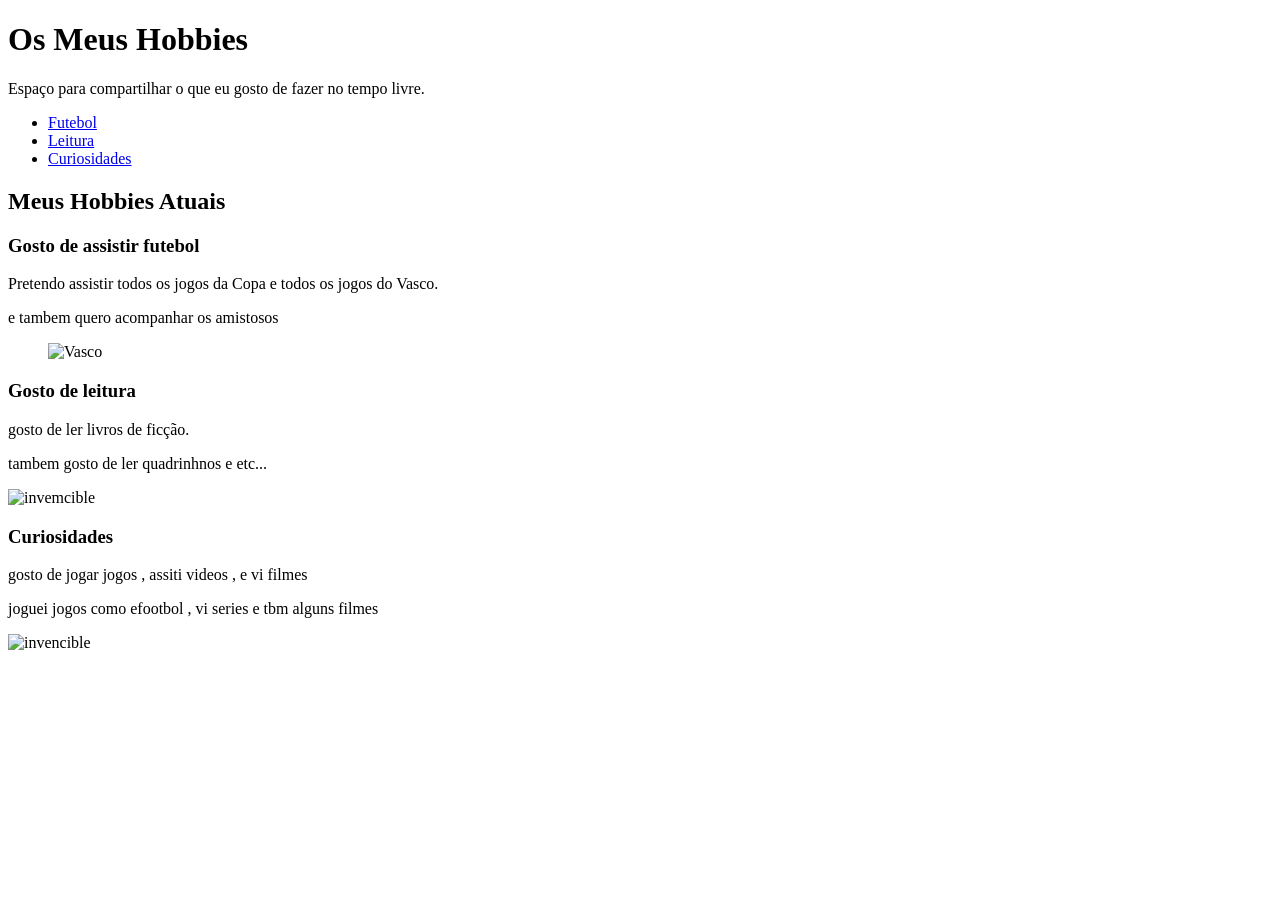
==== hobbies.html @ 565aff54 "Add files via upload" ====
<!DOCTYPE html>
<html lang="pt-BR">
<head>
    <meta charset="UTF-8">
    <meta name="viewport" content="width=device-width, initial-scale=1.0">
    <title>Os Meus Hobbies</title>
</head>
<body>

    <header>
        <h1>Os Meus Hobbies</h1>
        <p>Espaço para compartilhar o que eu gosto de fazer no tempo livre.</p>
        
        <nav>
            <ul>
                <li><a href="#futebol">Futebol</a></li>
                <li><a href="#leitura">Leitura</a></li>
                <li><a href="#curiosidades">Curiosidades</a></li>
            </ul>
        </nav>
    </header>

    <main>
        <section id="hobbies">
            <h2>Meus Hobbies Atuais</h2>

            
            <article id="futebol">
                <h3>Gosto de assistir futebol</h3>
                <p>Pretendo assistir todos os jogos da Copa e todos os jogos do Vasco.</p>
                <p> e tambem quero acompanhar os amistosos</p>
                
                <figure>
                    <img src="https://i.pinimg.com/736x/bd/9a/5a/bd9a5af99c2ccd2d6cf101772c772298.jpg" alt="Vasco" width="350"
                </figure>
            </article>

            
            <article id="leitura">
                <h3>Gosto de leitura</h3>
                <p>gosto de ler livros de ficção.</p>
                <p> tambem gosto de ler quadrinhnos e etc... <p/>
                <img src="https://i.pinimg.com/736x/71/51/a8/7151a8497c3043f21439635900ab305b.jpg " alt="invemcible" width="350"
            </article
            

            <article id="curiosidades">
                <h3>Curiosidades</h3>
                <p>gosto de jogar jogos , assiti videos , e vi filmes</p>
                <p> joguei jogos como efootbol , vi series e tbm alguns filmes  </p>
                
                <img src="https://i.pinimg.com/736x/16/7a/ca/167aca315188ac026fa3f7f645ebfb77.jpg "alt="invencible"widht"350"
            </article>
        </section>
    </main>

</body>
</html>
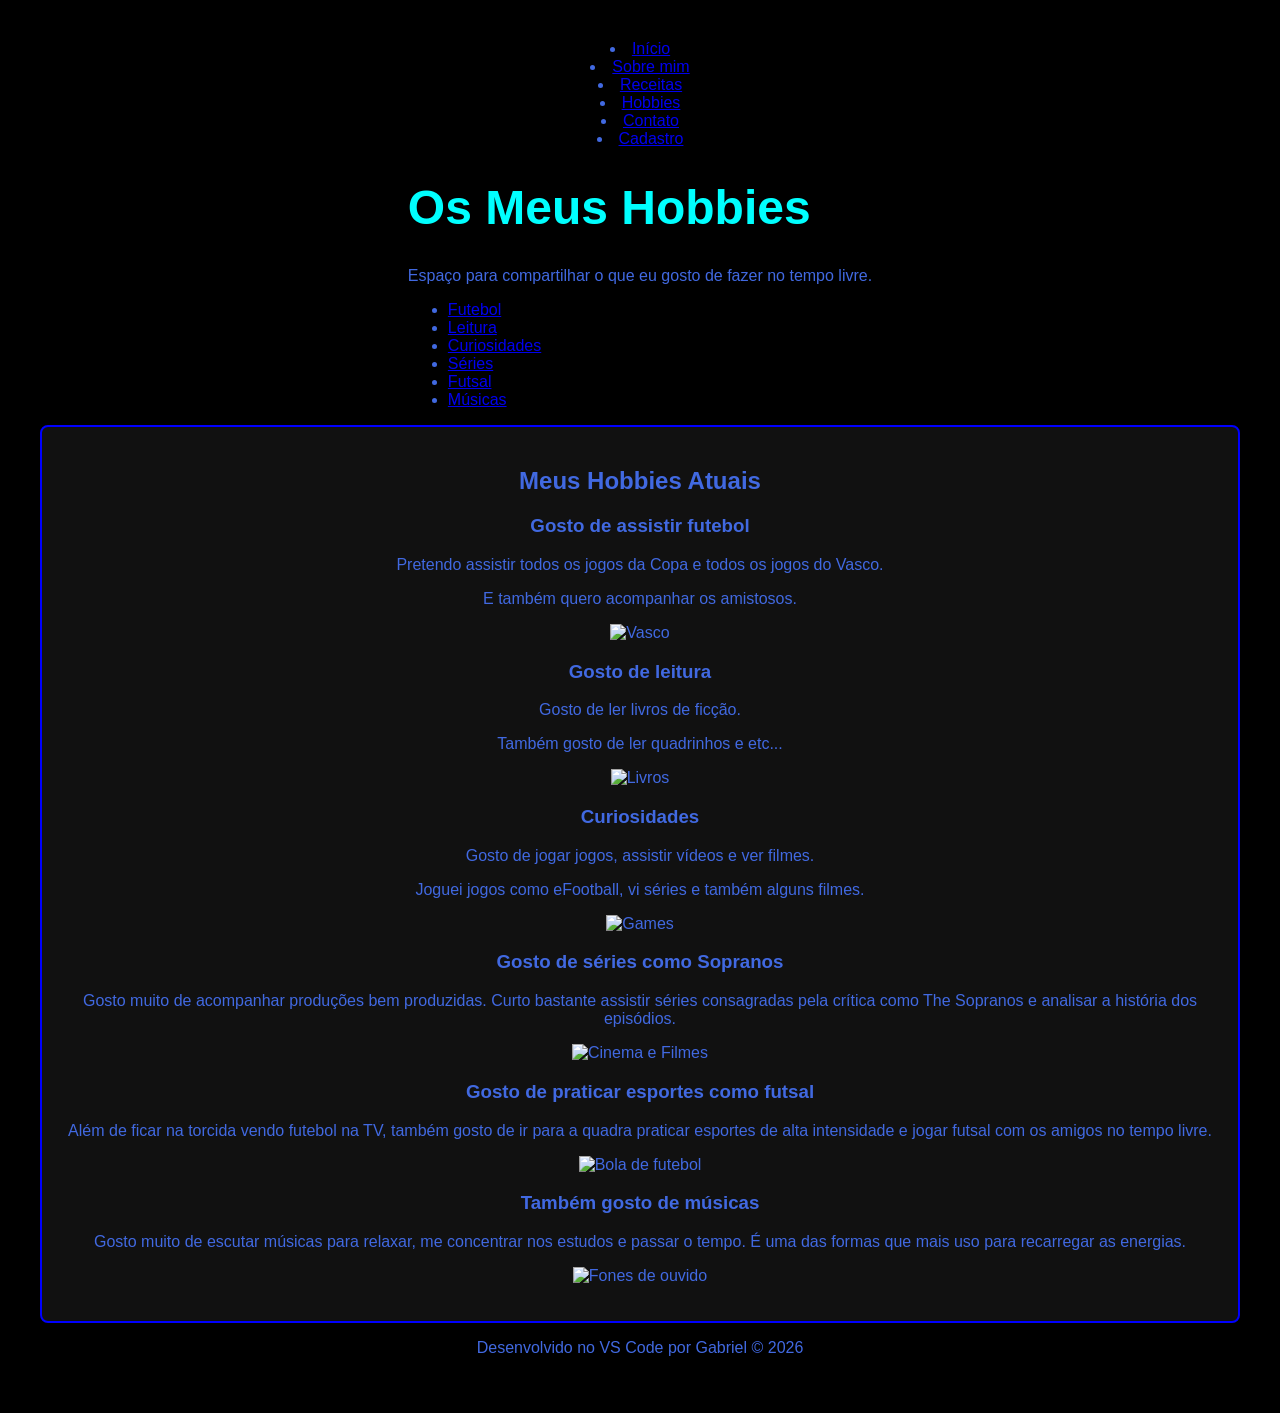
==== commit 088b1b79: "Add files via upload" ====
--- a/hobbies.html
+++ b/hobbies.html
@@ -4,55 +4,106 @@
     <meta charset="UTF-8">
     <meta name="viewport" content="width=device-width, initial-scale=1.0">
     <title>Os Meus Hobbies</title>
+   
 </head>
+                <li><a href="index.html" class="link-botao">Início</a></li>
+                <li><a href="sobre_mim.html" class="link-botao">Sobre mim</a></li>
+                <li><a href="receitas.html" class="link-botao">Receitas</a></li>
+                <li><a href="hobbies.html" class="link-botao">Hobbies</a></li>
+                <li><a href="contato.html" class="link-botao">Contato</a></li>
+                <li><a href="cadastro.html" class="link-botao">Cadastro</a></li>
+<link rel="stylesheet" href="style.css">
 <body>
 
-    <header>
-        <h1>Os Meus Hobbies</h1>
-        <p>Espaço para compartilhar o que eu gosto de fazer no tempo livre.</p>
+    <header class="cabecalho-principal">
+        <h1 class="titulo-principal">Os Meus Hobbies</h1>
+        <p class="subtitulo">Espaço para compartilhar o que eu gosto de fazer no tempo livre.</p>
         
-        <nav>
-            <ul>
-                <li><a href="#futebol">Futebol</a></li>
-                <li><a href="#leitura">Leitura</a></li>
-                <li><a href="#curiosidades">Curiosidades</a></li>
+        <nav class="menu-navegacao">
+            <ul class="lista-menu">
+                <li><a href="#futebol" class="link-menu">Futebol</a></li>
+                <li><a href="#leitura" class="link-menu">Leitura</a></li>
+                <li><a href="#curiosidades" class="link-menu">Curiosidades</a></li>
+                <li><a href="#series" class="link-menu">Séries</a></li>
+                <li><a href="#futsal" class="link-menu">Futsal</a></li>
+                <li><a href="#musicas" class="link-menu">Músicas</a></li>
             </ul>
         </nav>
     </header>
 
-    <main>
+    <main class="container">
         <section id="hobbies">
-            <h2>Meus Hobbies Atuais</h2>
+            <h2 class="titulo-secao">Meus Hobbies Atuais</h2>
 
-            
-            <article id="futebol">
-                <h3>Gosto de assistir futebol</h3>
-                <p>Pretendo assistir todos os jogos da Copa e todos os jogos do Vasco.</p>
-                <p> e tambem quero acompanhar os amistosos</p>
+            <!-- CARD FUTEBOL -->
+            <article id="futebol" class="cartao-hobby">
+                <h3 class="titulo-hobby">Gosto de assistir futebol</h3>
+                <p class="texto-hobby">Pretendo assistir todos os jogos da Copa e todos os jogos do Vasco.</p>
+                <p class="texto-hobby">E também quero acompanhar os amistosos.</p>
                 
-                <figure>
-                    <img src="https://i.pinimg.com/736x/bd/9a/5a/bd9a5af99c2ccd2d6cf101772c772298.jpg" alt="Vasco" width="350"
+                <figure class="container-imagem">
+                    <img src="https://i.pinimg.com/1200x/bd/9a/5a/bd9a5af99c2ccd2d6cf101772c772298.jpg" alt="Vasco" width="350"">
                 </figure>
             </article>
 
+            <!-- CARD LEITURA -->
+            <article id="leitura" class="cartao-hobby">
+                <h3 class="titulo-hobby">Gosto de leitura</h3>
+                <p class="texto-hobby">Gosto de ler livros de ficção.</p>
+                <p class="texto-hobby">Também gosto de ler quadrinhos e etc...</p>
+                
+                <figure class="container-imagem">
+                    <img src="https://i.pinimg.com/1200x/26/0e/a3/260ea3af4ad863b218f2e3b7689fc794.jpg" alt="Livros"width="350">
+                </figure>
+            </article>
             
-            <article id="leitura">
-                <h3>Gosto de leitura</h3>
-                <p>gosto de ler livros de ficção.</p>
-                <p> tambem gosto de ler quadrinhnos e etc... <p/>
-                <img src="https://i.pinimg.com/736x/71/51/a8/7151a8497c3043f21439635900ab305b.jpg " alt="invemcible" width="350"
-            </article
-            
+            <!-- CARD CURIOSIDADES -->
+            <article id="curiosidades" class="cartao-hobby">
+                <h3 class="titulo-hobby">Curiosidades</h3>
+                <p class="texto-hobby">Gosto de jogar jogos, assistir vídeos e ver filmes.</p>
+                <p class="texto-hobby">Joguei jogos como eFootball, vi séries e também alguns filmes.</p>
+                
+                <figure class="container-imagem">
+                    <img src="https://i.pinimg.com/736x/39/b5/eb/39b5ebe67d2c5f677c8de87a54b127a0.jpg" alt="Games"width="350">
+                </figure>
+            </article>
 
-            <article id="curiosidades">
-                <h3>Curiosidades</h3>
-                <p>gosto de jogar jogos , assiti videos , e vi filmes</p>
-                <p> joguei jogos como efootbol , vi series e tbm alguns filmes  </p>
+            <!-- CARD SÉRIES -->
+            <article id="series" class="cartao-hobby">
+                <h3 class="titulo-hobby">Gosto de séries como Sopranos</h3>
+                <p class="texto-hobby">Gosto muito de acompanhar produções bem produzidas. Curto bastante assistir séries consagradas pela crítica como The Sopranos e analisar a história dos episódios.</p>
                 
-                <img src="https://i.pinimg.com/736x/16/7a/ca/167aca315188ac026fa3f7f645ebfb77.jpg "alt="invencible"widht"350"
+                <figure class="container-imagem">
+                    <img src="https://i.pinimg.com/736x/00/ac/a3/00aca3ab6b2db281842dfde0fcd72365.jpg" alt="Cinema e Filmes" width="350">
+                </figure>
             </article>
+
+            <!-- CARD FUTSAL -->
+            <article id="futsal" class="cartao-hobby">
+                <h3 class="titulo-hobby">Gosto de praticar esportes como futsal</h3>
+                <p class="texto-hobby">Além de ficar na torcida vendo futebol na TV, também gosto de ir para a quadra praticar esportes de alta intensidade e jogar futsal com os amigos no tempo livre.</p>
+                
+                <figure class="container-imagem">
+                    <img src="https://i.pinimg.com/736x/31/65/0b/31650b2d0dc04847d1461aedebf43f01.jpg" alt="Bola de futebol" width="350">
+                </figure>
+            </article>
+
+            <!-- CARD MÚSICAS -->
+            <article id="musicas" class="cartao-hobby">
+                <h3 class="titulo-hobby">Também gosto de músicas</h3>
+                <p class="texto-hobby">Gosto muito de escutar músicas para relaxar, me concentrar nos estudos e passar o tempo. É uma das formas que mais uso para recarregar as energias.</p>
+                
+                <figure class="container-imagem">
+                    <img src="https://i.pinimg.com/736x/e5/8d/25/e58d25e0f2c8b53ca724b9de91a1662c.jpg" alt="Fones de ouvido" width="350">
+                </figure>
+            </article>
+
         </section>
     </main>
 
+    <footer class="rodape">
+        <p>Desenvolvido no VS Code por Gabriel &copy; 2026</p>
+    </footer>
+
 </body>
 </html>
--- a/style.css
+++ b/style.css
@@ -0,0 +1,31 @@
+
+
+        /* Define o fundo preto e a cor do texto padrão como azul */
+        body {
+            background-color: #000000; /* Preto */
+            color: #4169E1;            /* Azul Royal (mais legível no preto) */
+            font-family: Arial, sans-serif;
+            margin: 0;
+            padding: 40px;
+            display: flex;
+            flex-direction: column;
+            align-items: center;
+            justify-content: center;
+            min-height: 80vh;
+        }
+
+        /* Destaque para o título em um azul mais vivo */
+        h1 {
+            color: #00FFFF;            /* Azul Ciano / Neon */
+            font-size: 3rem; style
+            margin-bottom: 20px;
+        }
+
+        /* Exemplo de uma caixa com borda azul */
+        .container {
+            border: 2px solid #0000FF; /* Azul Puro */
+            padding: 20px;
+            border-radius: 8px;
+            text-align: center;
+            background-color: #111111; /* Preto ligeiramente mais claro para contraste */
+        }
